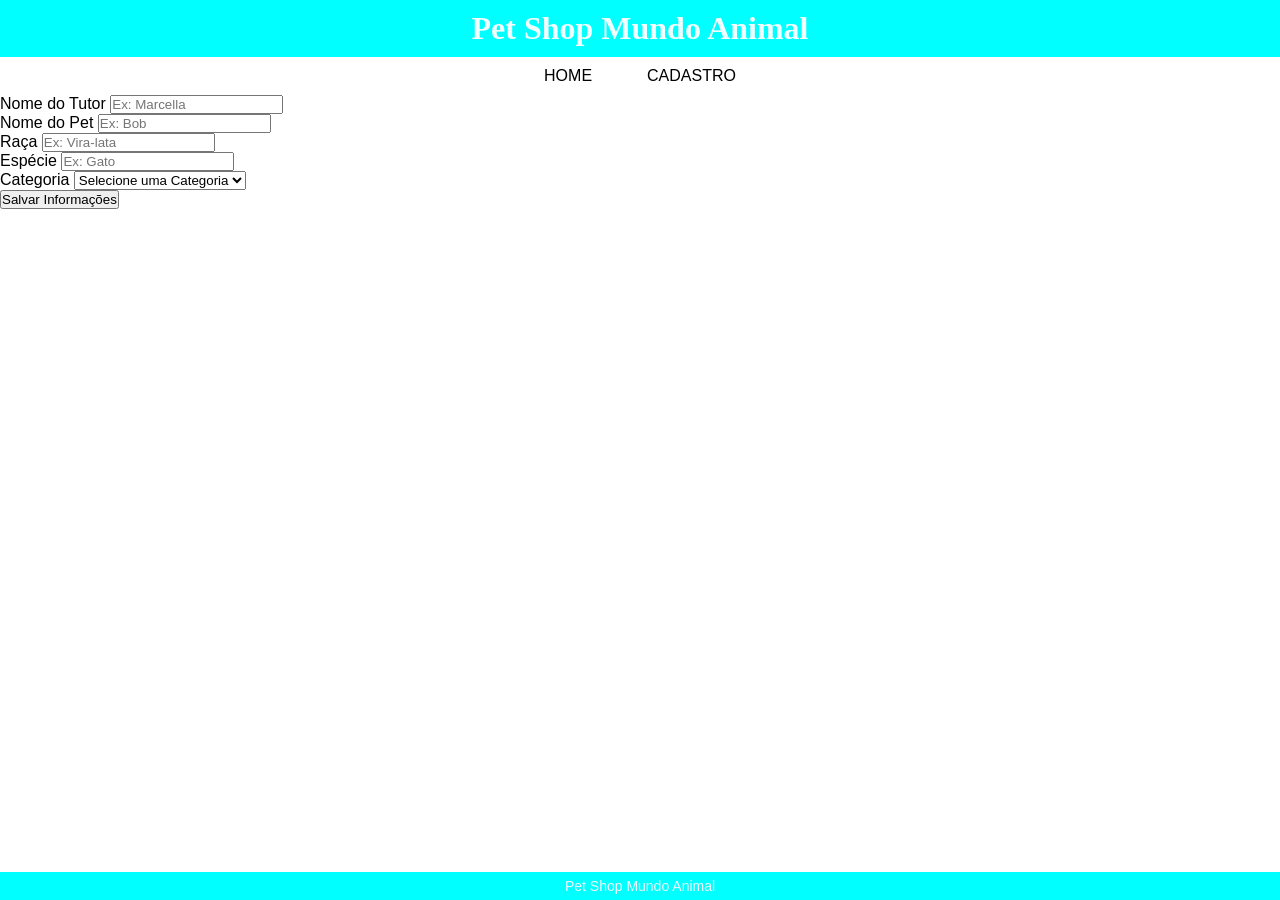
==== cadastro.html @ a9406cc3 "Add files via upload" ====
<!DOCTYPE html>
<html lang="pt-BR">
<head>
    <meta charset="UTF-8">
    <meta name="viewport" content="width=device-width, initial-scale=1.0">
    <title>Cadastro Pet-Shop</title>
    <link rel="stylesheet" href="style.css">
</head>

<body>

    <header>
        <h1>Pet Shop Mundo Animal</h1>
    </header>

    <main>

        <nav>
            <ul>
                <li>
                    <a href="index.html">HOME</a>
                </li>
                <li>
                    <a href="cadastro.html">CADASTRO</a>
                </li>
            </ul>
        </nav>

        <p id="mensagem"></p>

        <form id="formProduto">

            <div class="campo">
                <label for="nome">Nome do Tutor</label>
                <input
                    type="text"
                    id="nome"
                    name="nome"
                    placeholder="Ex: Marcella"
                >
            </div>

            <div class="campo">
                <label for="nomePet">Nome do Pet</label>
                <input
                    type="text"
                    id="nomePet"
                    name="nomePet"
                    placeholder="Ex: Bob"
                >
            </div>

            <div class="campo">
                <label for="raca">Raça</label>
                <input
                    type="text"
                    id="raca"
                    name="raca"
                    placeholder="Ex: Vira-lata"
                >
            </div>

            

            <div class="campo">
                <label for="especie">Espécie</label>
                <input
                    type="text"
                    id="especie"
                    name="especie"
                    placeholder="Ex: Gato"
                >
            </div>

            <div class="campo">
                <label for="categoria">Categoria</label>

                <select name="categoria" id="categoria">
                    <option value="">Selecione uma Categoria</option>
                    <option value="Banho Simples">Banho Simples</option>
                    <option value="Banho Completo">Banho Completo</option>
                    <option value="Tosa Simples">Tosa Simples</option>
                    <option value="Tosa Completa">Tosa Completa</option>
                    <option value="Vacinação">Vacinação</option>
                </select>
            </div>

            <button type="submit" class="botaoSalvar">
                Salvar Informações
            </button>

        </form>

    </main>

    <footer>
        <p>Pet Shop Mundo Animal</p>
    </footer>

    <script src="cadastro.js"></script>

</body>
</html>
---- style.css ----
* {
    box-sizing: border-box;
    margin: 0;
    padding: 0;
}
body {
    display: flex;
    flex-direction: column;
    min-height: 100vh;
    font-family: Arial, Helvetica, sans-serif;
}

main {
    flex: 1;

}
header {
    display: flex;
    align-items: center;
    justify-content: center;
    background-color: aqua;
    font-family: cursive;
    padding: 10px;
}

h1 {  
    color: azure;
}
ul {
    display: flex;
    justify-content: center;
    gap: 35px;
    
}

li {
    list-style: none;
    padding: 10px;

}
 
li:hover{
    background-color: aqua;
}



a {
    text-decoration: none;
    color: black;
}

a:hover {
    color: aqua;
}















footer {
    background-color: aqua;
    color: aliceblue;
    font-size: 14px;
    text-align: center;
    padding: 6px;
}
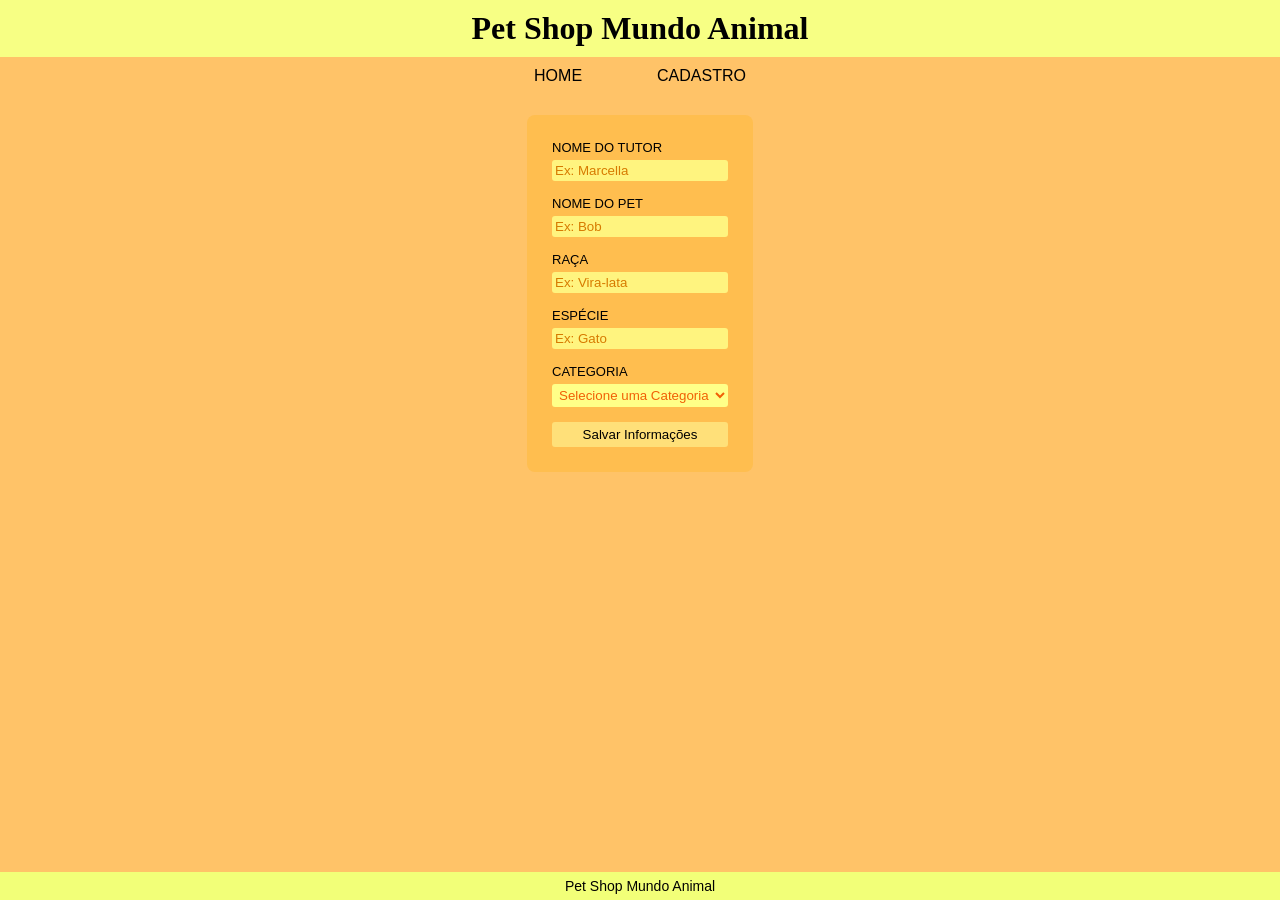
==== commit f3820f79: "Atualização do CSS" ====
--- a/cadastro.html
+++ b/cadastro.html
@@ -48,7 +48,7 @@
                     name="nomePet"
                     placeholder="Ex: Bob"
                 >
-            </div>
+            </div> 
 
             <div class="campo">
                 <label for="raca">Raça</label>
--- a/style.css
+++ b/style.css
@@ -4,6 +4,7 @@
     padding: 0;
 }
 body {
+    background-color: rgb(255, 138, 14);
     display: flex;
     flex-direction: column;
     min-height: 100vh;
@@ -11,20 +12,51 @@
 }
 
 main {
+    background-color: rgb(255, 195, 104);
     flex: 1;
-
-}
+    display: flex;
+    flex-direction: column;
+    align-items: center;
+
+}
+
+table {
+    margin-top: 20px;
+    width: 80%;
+    border-collapse: collapse;
+    background-color: rgb(255, 244, 180);
+    border-radius: 8px;
+    overflow: hidden;
+    box-shadow: 0 4px 10px rgba(0, 0, 0, 0.15);
+}
+
+
+td {
+    text-align: center;
+}
+
+.acoes {
+    text-align: center;
+}
+
+thead {
+    background-color: rgb(242, 255, 125);
+}
+
+
+
+
 header {
     display: flex;
     align-items: center;
     justify-content: center;
-    background-color: aqua;
+    background-color: rgb(247, 255, 132);
     font-family: cursive;
     padding: 10px;
 }
 
 h1 {  
-    color: azure;
+    color: rgb(0, 0, 0);
 }
 ul {
     display: flex;
@@ -35,43 +67,158 @@
 
 li {
     list-style: none;
-    padding: 10px;
 
 }
  
 li:hover{
-    background-color: aqua;
+    background-color: rgb(184, 0, 122);
 }
 
 
 
 a {
+    display: block;
     text-decoration: none;
     color: black;
+    padding: 10px 20px;
 }
 
 a:hover {
-    color: aqua;
-}
-
-
-
-
-
-
-
-
-
-
-
-
-
-
+    color: black;
+    background-color: rgb(253, 255, 147);
+}
+.botaoExcluir {
+    background-color: rgb(244, 156, 85);
+    color: rgb(0, 0, 0);
+    padding: 5px;
+    font-size: 12px;
+    border-radius: 5px;
+    border: none;
+   
+}
+
+.botaoExcluir:hover {
+    background-color: rgb(253, 255, 147);
+    cursor: pointer;
+}
+
+.botaoEditar {
+    background-color: rgb(244, 156, 85);
+    color: rgb(0, 0, 0);
+    padding: 5px;
+    font-size: 12px;
+    border-radius: 5px;
+    border: none;
+
+}
+
+.botaoEditar:hover {
+
+    background-color: rgb(253, 255, 147);
+    cursor: pointer;
+}
+    
+form {
+    background-color: rgb(255, 190, 79);
+    padding: 25px;
+    border-radius: 8px;
+    box-shadow: rgb(0, 0, 0);
+    display: flex;
+    flex-direction: column;
+    gap: 15px;  
+    margin-block: 20px;
+}
 
 footer {
-    background-color: aqua;
-    color: aliceblue;
+    background-color: rgb(242, 255, 120);
+    color: rgb(0, 0, 0);
     font-size: 14px;
     text-align: center;
     padding: 6px;
 }
+
+.campo {
+    display: flex;
+    flex-direction: column;
+    gap: 5px;
+
+}
+
+label {
+    font-size: 13px;
+    text-transform: uppercase;
+}
+input {
+    background-color: rgb(255, 244, 127);
+    border: 1px rgb(255, 181, 106);
+    padding: 3px;
+    border-radius: 3px;
+    outline: none;
+}
+
+input:focus,
+select:focus {
+    border: 2px rgb(255, 175, 78);
+}
+
+input::placeholder {
+    color:rgb(215, 122, 0)
+}
+
+select {
+    background-color: rgb(255, 255, 136);
+    border: 1px rgb(186, 89, 4);
+    padding: 3px;
+    border-radius: 3px;
+    outline: none;
+    color: rgb(241, 96, 6);
+
+
+}
+
+
+.botaoSalvar {
+    background-color: rgb(255, 224, 121);
+    color: rgb(0, 0, 0);
+    border: none;
+    padding: 5px;
+    border-radius: 3px;
+
+
+}
+
+.botaoSalvar:hover {
+    background-color: rgb(255, 253, 136);
+    cursor: pointer;
+
+}
+input:focus,
+select:focus {
+    color: rgb(255, 212, 127);
+}
+
+#mensagem {
+    display:none;
+    padding: 12px;
+    font-size: 12px;
+    margin-top: 18px;
+    font-weight: bold;
+    border-radius: 3px;
+}
+
+#mensagem.erro {
+    display:block;
+    color: rgb(148, 32, 32);
+    background-color: aliceblue;
+    border: 2px solid rgb(148, 32, 32);
+
+}
+
+#mensagem.sucesso {
+    display:block;
+    color:rgb(13, 118, 39);
+    background-color: aliceblue;
+    border: 2px solid rgb(13, 118, 39);
+    
+
+}
